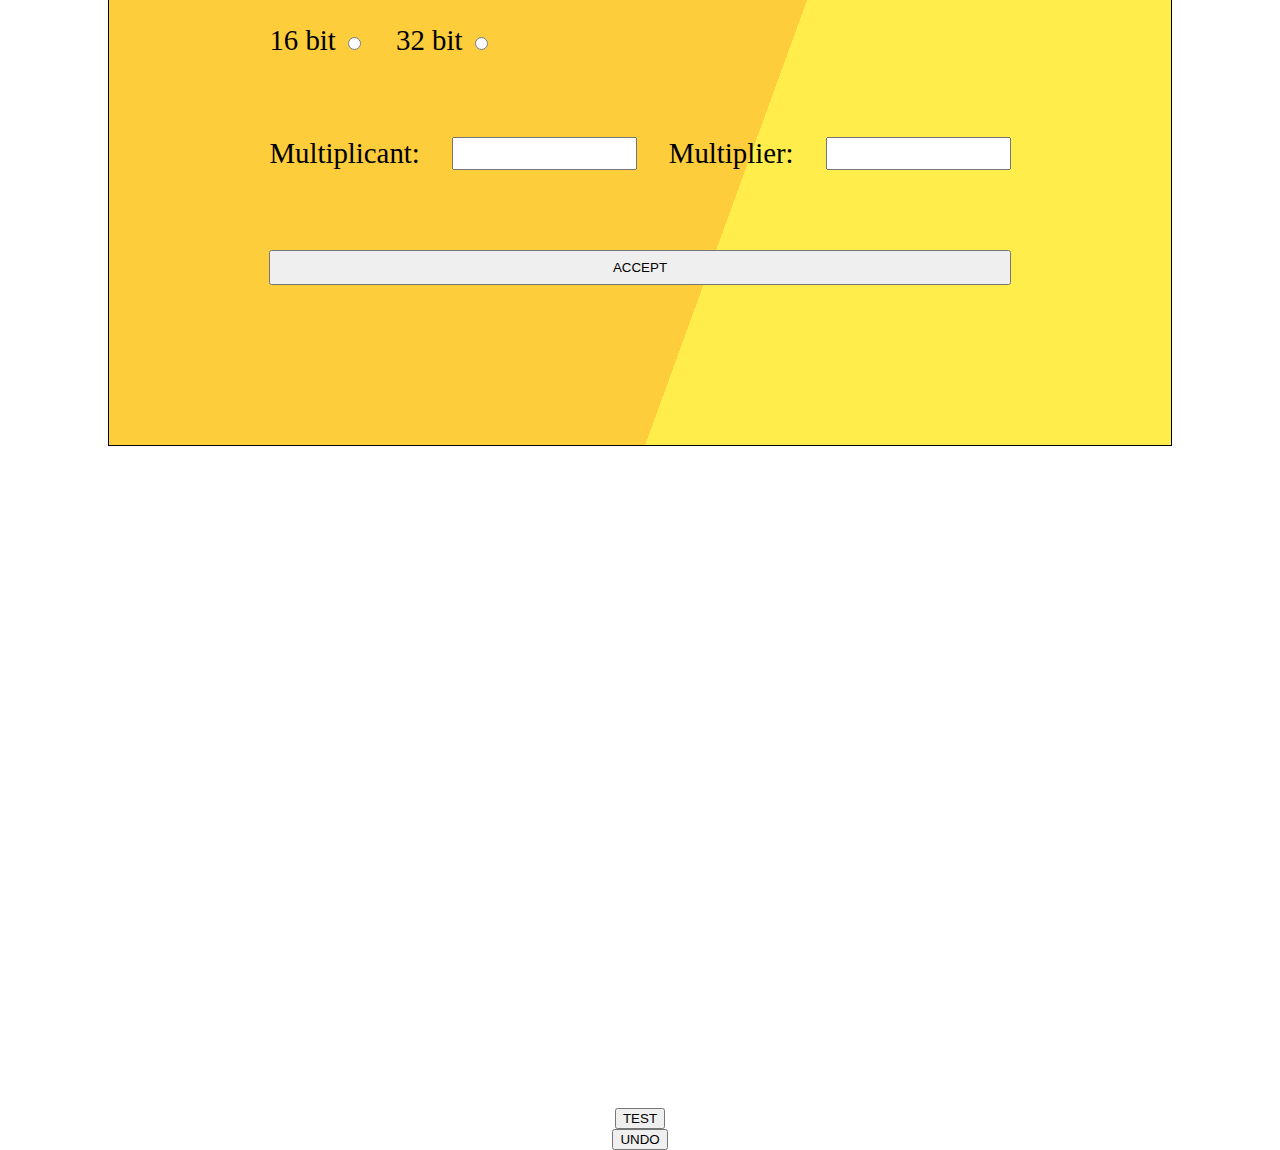
==== MS-Projekat-3-main/app/index.html @ 472446ab "Merge branch 'main' of https://github.com/bodln/MS-Projekat-3" ====
<!DOCTYPE html>
<html lang="en">
<head>
    <meta charset="UTF-8">
    <link rel="stylesheet" href="style.css">
    <meta http-equiv="X-UA-Compatible" content="IE=edge">
    <meta name="viewport" content="width=device-width, initial-scale=1.0">
    <title>Document</title>
</head>
<body>

    <div class="container">
        <div class="form">
            <form >
                <div class="form-group">
                    <label for="type">Choose the type you want:</label>
                    <select id="type">
                        <option value="null"> </option>
                        <option value="multiplier">Multiplier</option>
                        <option value="multiplier-optimised">Optimised multiplier</option>
                        <option value="divider">Divider</option>
                        <option value="divider-optimised">Optimised divider</option>
                    </select>
                </div>

                <div class="form-group">
                    <label for="">
                        16 bit
                        <input type="radio" name="bits" value="16">
                    </label>
                
                    <label for="">
                        32 bit
                        <input type="radio" name="bits" value="32">
                    </label>
                </div>

                <div class="custom-dropdown">
                    <div class="form-group">
                        <label for="first-operand">Multiplicant:</label>
                        <input id="first-operand" type="text">
                    </div>
                    <div class="form-group">
                        <label for="second-operand">Multiplier:</label>
                        <input type="text" id="second-operand">
                    </div>
                </div>

                <button role = "submit" class="form-button">ACCEPT</button>
            </form>
        </div>
        <div id="main">
            
        </div>
        <button class="test" defer>TEST</button>
        <button class="undo" defer>UNDO</button>
    </div>
    <script src="app.js" type="module"></script>
</body>
</html>
---- MS-Projekat-3-main/app/style.css ----
body{
    margin: 0;
    padding: 0;
    display: flex;
    justify-content: center;
}
#main{
    flex: 0 0 70%;
    width: 100vw;
    height: 100vh;
    margin: 0%;
    padding: 1rem;
    width: 50vw;
    height: 90vh;
    display: grid;
    grid-template-columns: 1fr 1fr 1fr 1fr 1fr 1fr 1fr  ;
    grid-template-rows: 1fr 1fr 1fr 1fr 1fr 1fr 1fr ;
    grid-template-areas:
    ". . . . . . . "
    ". multiplicant multiplicant . . . . "
    ". . . . . . . "
    ". alu alu  . multiplier multiplier . "
    ". . . . . . . "
    ". product product . control control . "
    ". . . . . . . "
    ;
}
.multiplicant{
    grid-area: multiplicant;
    border: 1px solid red;
    display: flex;
    justify-content: center;
    place-items: center;
    align-items: center;
    
}
.multiplier{
    grid-area: multiplier;
    border: 1px solid red;
    display: flex;
    justify-content: center;
    place-items: center;
    align-items: center;

}
.product{
    grid-area: product;
    border: 1px solid red;
    display: flex;
    justify-content: center;
    place-items: center;
    align-items: center;

}
.control{
    grid-area: control;
    border: 1px solid red;
    display: flex;
    justify-content: center;
    place-items: center;
    align-items: center;
    border-radius: 50%;
    
}
.alu{
    grid-area: alu;
    clip-path: polygon(49% 32%, 60% 0, 100% 0, 78% 100%, 25% 100%, 0 0, 36% 0);
    width: 100%;
    height: 100%; 
    background-color: aqua;
    display: flex;
    justify-content: center;
    place-items: center;
    align-items: center;
    margin: 0%;
    padding: 0%;
}
.container{
    height: 100vh;
    display: flex;
    flex-direction: column;
    justify-content: center;
    align-items: center;
}
form{
    display: flex;
    flex-direction: column;
    gap: 5rem;
    border: 1px solid black;
    padding: 10rem;
    background: linear-gradient(110deg, #fdcd3b 60%, #ffed4b 60%);

}
.form-group{
    display:flex ;
    gap: 2rem;
    font-size: 1.8rem;
}
.custom-dropdown{
    display: flex;
    gap: 2rem;
}
.form-button{
    padding: .5rem;
}
.input{
    font-size: 1rem;
}
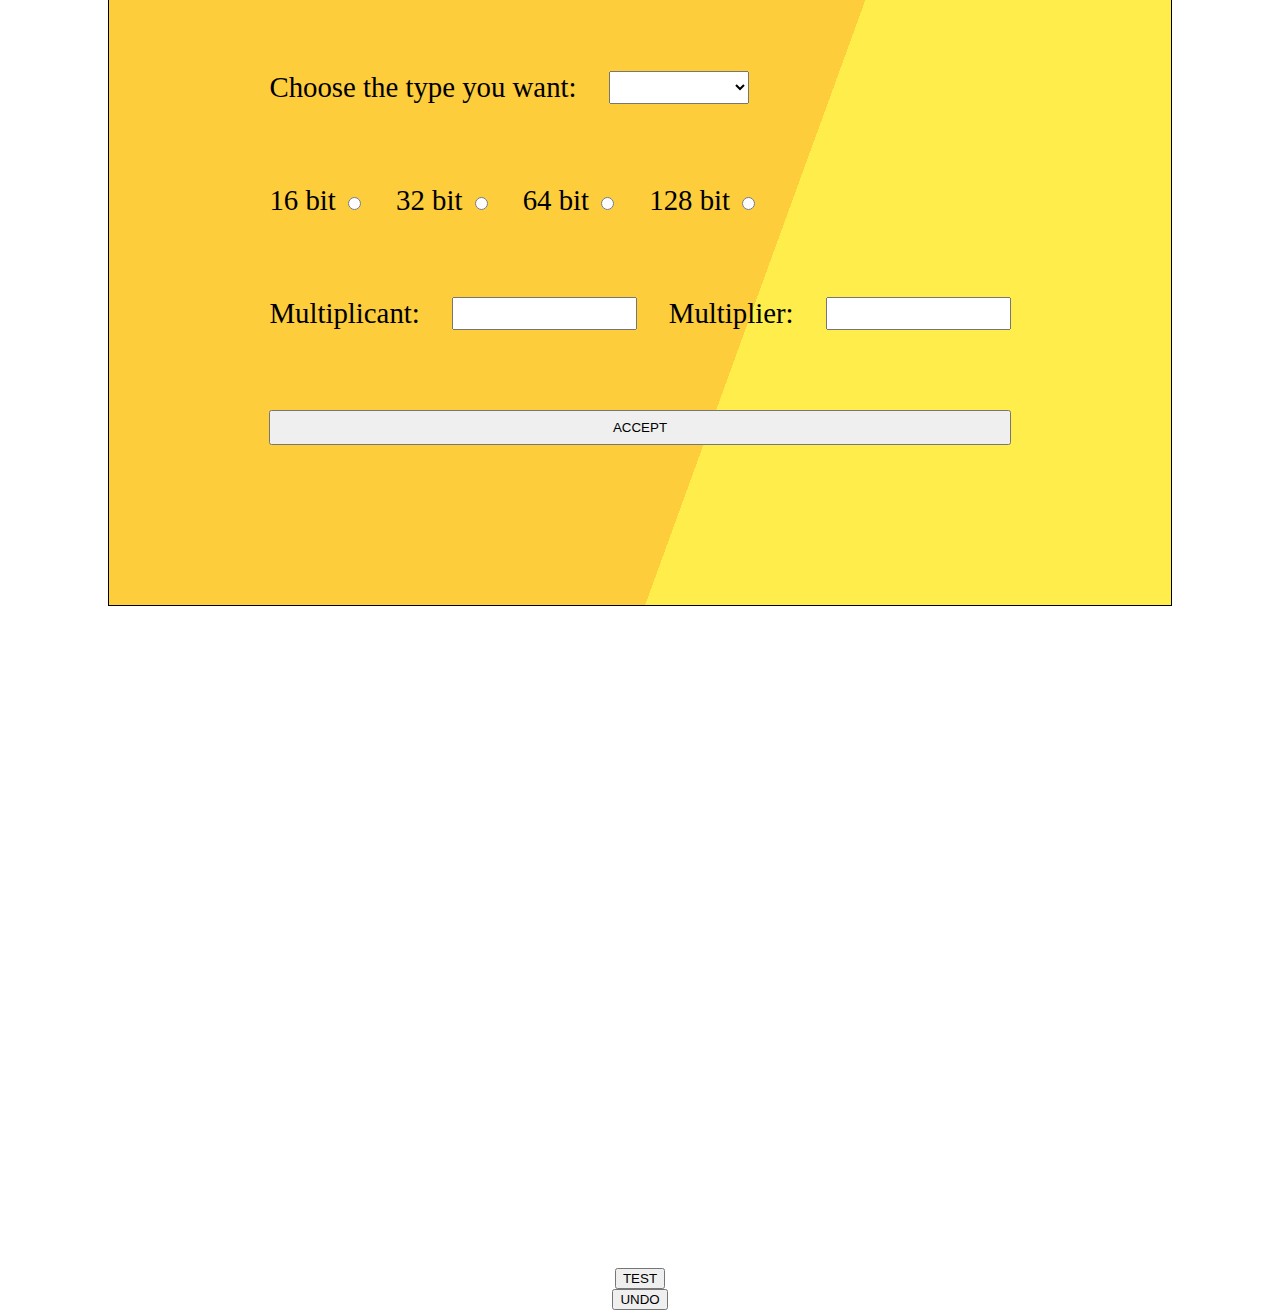
==== commit efa3cdaf: "Finished logic and do for divider" ====
--- a/MS-Projekat-3-main/app/index.html
+++ b/MS-Projekat-3-main/app/index.html
@@ -9,7 +9,7 @@
 </head>
 <body>
 
-    <div class="container">
+    <div class="container"">
         <div class="form">
             <form >
                 <div class="form-group">
@@ -33,16 +33,26 @@
                         32 bit
                         <input type="radio" name="bits" value="32">
                     </label>
+
+                    <label for="">
+                        64 bit
+                        <input type="radio" name="bits" value="64">
+                    </label>
+
+                    <label for="">
+                        128 bit
+                        <input type="radio" name="bits" value="64">
+                    </label>
                 </div>
 
                 <div class="custom-dropdown">
                     <div class="form-group">
                         <label for="first-operand">Multiplicant:</label>
-                        <input id="first-operand" type="text">
+                        <input id="first-operand" type="number">
                     </div>
                     <div class="form-group">
                         <label for="second-operand">Multiplier:</label>
-                        <input type="text" id="second-operand">
+                        <input type="number" id="second-operand">
                     </div>
                 </div>
 
--- a/MS-Projekat-3-main/app/style.css
+++ b/MS-Projekat-3-main/app/style.css
@@ -1,6 +1,7 @@
 body{
     margin: 0;
     padding: 0;
+    padding-top: 10rem;
     display: flex;
     justify-content: center;
 }
